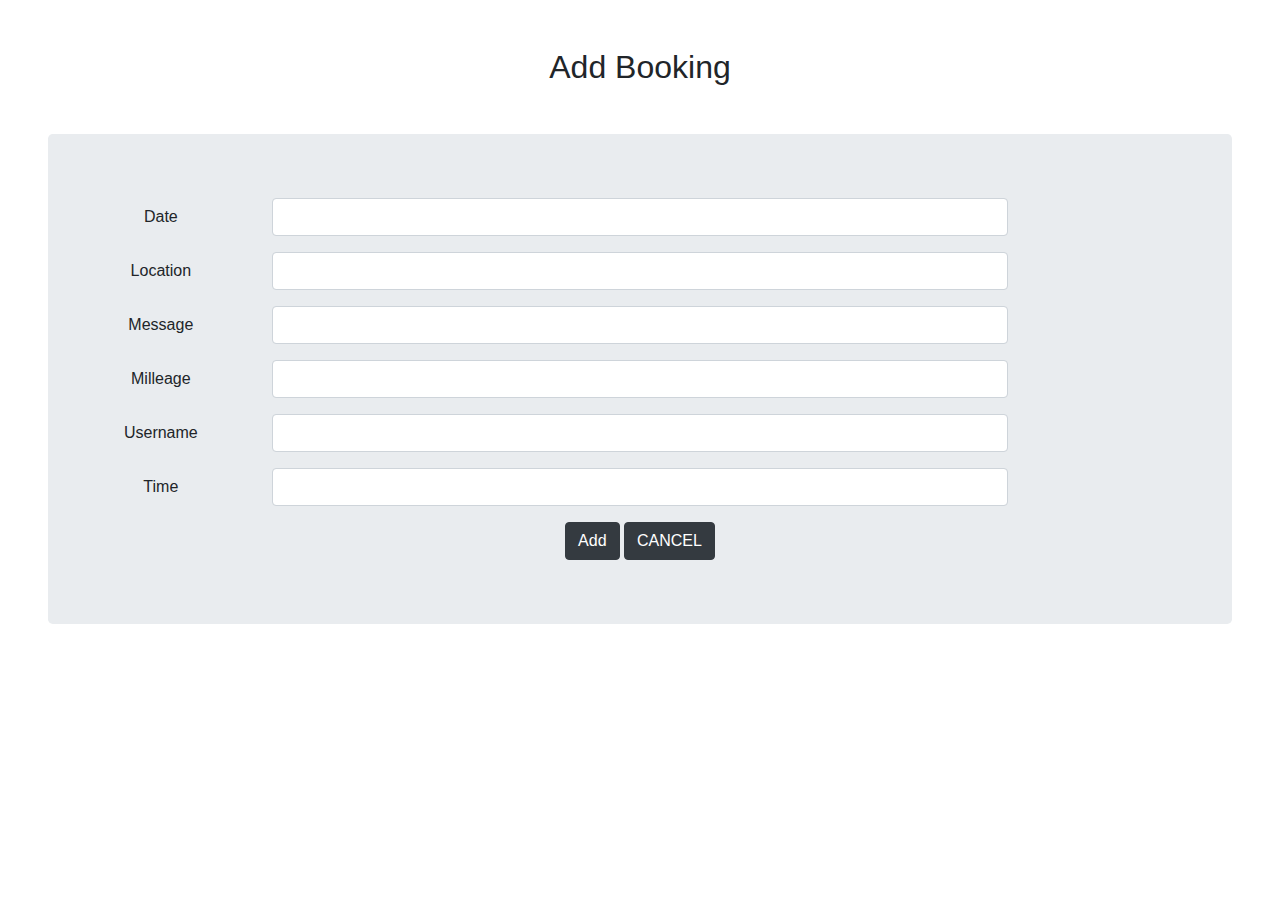
==== clickForTrips_app/src/main/resources/templates/addBooking.html @ a6d1700a "updated" ====
<!DOCTYPE html>
<html lang="en"
      xmlns:th="http://www.thymeleaf.org">
<head>
    <link rel="stylesheet" href="https://maxcdn.bootstrapcdn.com/bootstrap/4.0.0/css/bootstrap.min.css">
    <link href="https://cdn.jsdelivr.net/npm/@fortawesome/fontawesome-free@6.2.1/css/fontawesome.min.css">
    <meta charset="UTF-8">
    <title>Add Booking</title>
</head>
<body>
<div align="center" class="mt-5">
    <h2>Add Booking</h2>
    <form method="post" th:action="@{/booking/save}" th:object="${booking}" class="jumbotron vertical-center mx-5 my-5">

        <div class="form-group row">
            <label class="col-sm-2 col-form-label front-weight-bold" >Date</label>
            <div class="col-sm-8">
                <input type="text" class="form-control" th:field="*{date}" required>
            </div>
        </div>

        <div class="form-group row">
            <label class="col-sm-2 col-form-label front-weight-bold" >Location</label>
            <div class="col-sm-8">
                <input type="text" class="form-control" th:field="*{location}" required>
            </div>
        </div>

        <div class="form-group row">
            <label class="col-sm-2 col-form-label front-weight-bold" >Message</label>
            <div class="col-sm-8">
                <input type="text" class="form-control" th:field="*{message}" required>
            </div>
        </div>

        <div class="form-group row">
            <label class="col-sm-2 col-form-label front-weight-bold" >Milleage</label>
            <div class="col-sm-8">
                <input type="text" class="form-control" th:field="*{mileage}" required>
            </div>
        </div>

        <div class="form-group row">
            <label class="col-sm-2 col-form-label front-weight-bold" >Username</label>
            <div class="col-sm-8">
                <input type="text" class="form-control" th:field="*{username}" required>
            </div>
        </div>

        <div class="form-group row">
            <label class="col-sm-2 col-form-label front-weight-bold" >Time</label>
            <div class="col-sm-8">
                <input type="text" class="form-control" th:field="*{time}" required>
            </div>
        </div>
        <div align="center">
            <button type="submit" class="btn btn-dark">Add</button>
            <a href="javascript:history.back()" class="btn btn-dark">CANCEL</a>
        </div>
    </form>




</div>
</body>
</html>
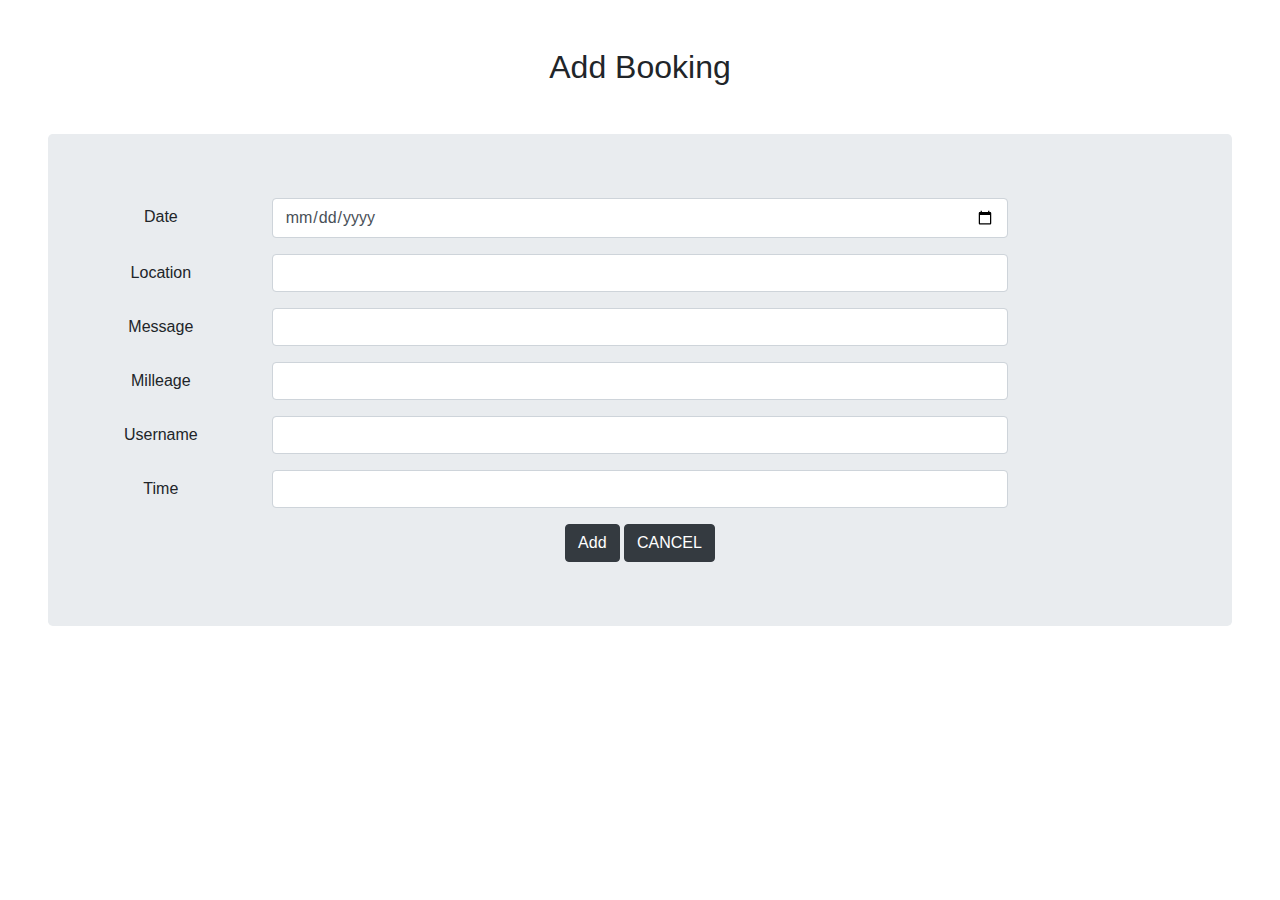
==== commit b35b614e: "updated" ====
--- a/clickForTrips_app/src/main/resources/templates/addBooking.html
+++ b/clickForTrips_app/src/main/resources/templates/addBooking.html
@@ -15,7 +15,7 @@
         <div class="form-group row">
             <label class="col-sm-2 col-form-label front-weight-bold" >Date</label>
             <div class="col-sm-8">
-                <input type="text" class="form-control" th:field="*{date}" required>
+                <input type="date" class="form-control" th:field="*{date}" required>
             </div>
         </div>
 
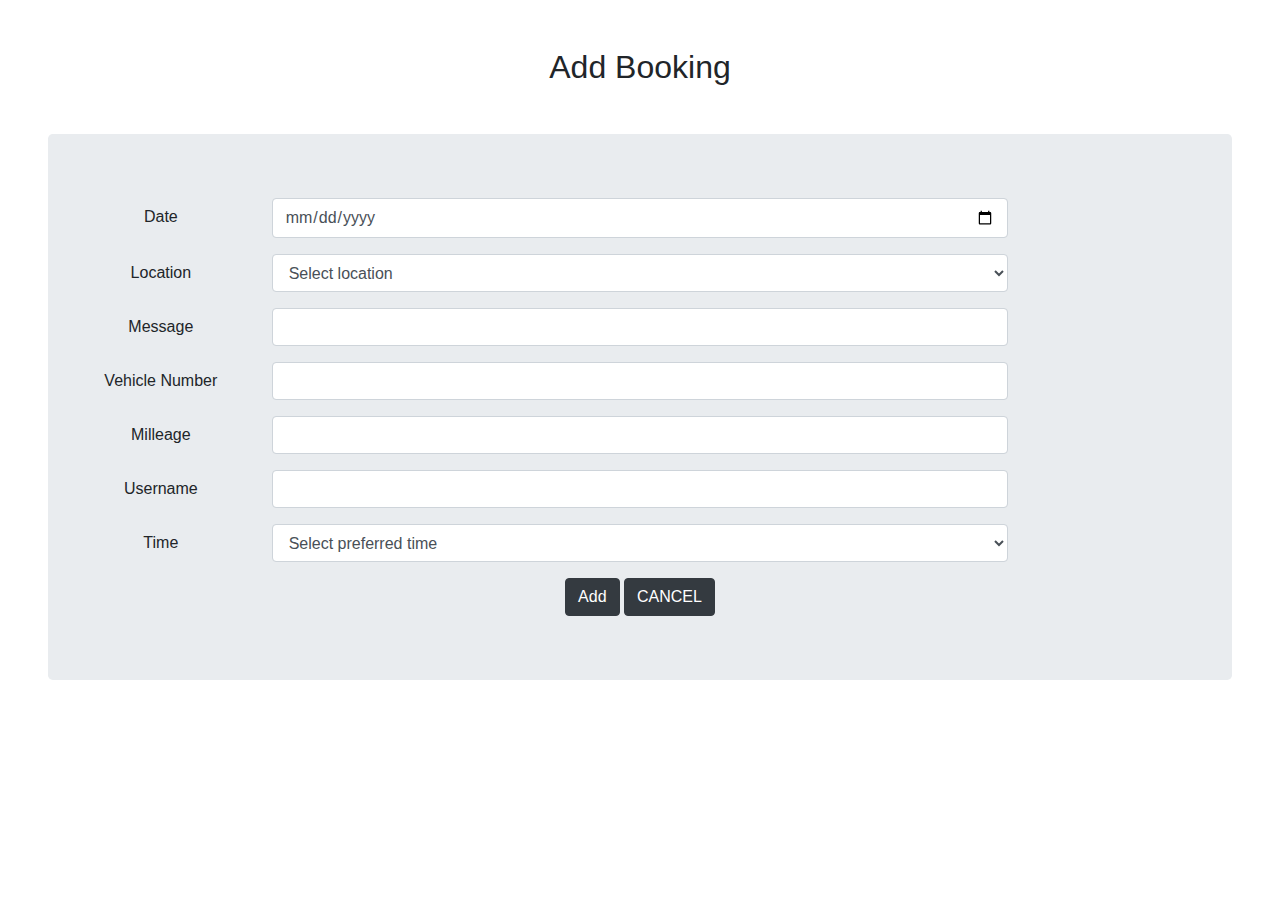
==== commit b75347df: "updated" ====
--- a/clickForTrips_app/src/main/resources/templates/addBooking.html
+++ b/clickForTrips_app/src/main/resources/templates/addBooking.html
@@ -20,16 +20,52 @@
         </div>
 
         <div class="form-group row">
-            <label class="col-sm-2 col-form-label front-weight-bold" >Location</label>
+            <label class="col-sm-2 col-form-label front-weight-bold">Location</label>
             <div class="col-sm-8">
-                <input type="text" class="form-control" th:field="*{location}" required>
+                <select class="form-control" name="location" th:field="*{location}" required>
+                    <option value="">Select location</option>
+                    <option value="Ampara">Ampara</option>
+                    <option value="Anuradhapura">Anuradhapura</option>
+                    <option value="Badulla">Badulla</option>
+                    <option value="Batticaloa">Batticaloa</option>
+                    <option value="Colombo">Colombo</option>
+                    <option value="Galle">Galle</option>
+                    <option value="Gampaha">Gampaha</option>
+                    <option value="Hambantota">Hambantota</option>
+                    <option value="Jaffna">Jaffna</option>
+                    <option value="Kalutara">Kalutara</option>
+                    <option value="Kandy">Kandy</option>
+                    <option value="Kegalle">Kegalle</option>
+                    <option value="Kilinochchi">Kilinochchi</option>
+                    <option value="Kurunegala">Kurunegala</option>
+                    <option value="Mannar">Mannar</option>
+                    <option value="Matale">Matale</option>
+                    <option value="Matara">Matara</option>
+                    <option value="Monaragala">Monaragala</option>
+                    <option value="Mullaitivu">Mullaitivu</option>
+                    <option value="Nuwara Eliya">Nuwara Eliya</option>
+                    <option value="Polonnaruwa">Polonnaruwa</option>
+                    <option value="Puttalam">Puttalam</option>
+                    <option value="Ratnapura">Ratnapura</option>
+                    <option value="Trincomalee">Trincomalee</option>
+                    <option value="Vavuniya">Vavuniya</option>
+
+                </select>
             </div>
         </div>
+
 
         <div class="form-group row">
             <label class="col-sm-2 col-form-label front-weight-bold" >Message</label>
             <div class="col-sm-8">
                 <input type="text" class="form-control" th:field="*{message}" required>
+            </div>
+        </div>
+
+        <div class="form-group row">
+            <label class="col-sm-2 col-form-label front-weight-bold" >Vehicle Number</label>
+            <div class="col-sm-8">
+                <input type="text" class="form-control" th:field="*{vehicleNo}" required>
             </div>
         </div>
 
@@ -47,12 +83,43 @@
             </div>
         </div>
 
+
         <div class="form-group row">
-            <label class="col-sm-2 col-form-label front-weight-bold" >Time</label>
+            <label class="col-sm-2 col-form-label front-weight-bold">Time</label>
             <div class="col-sm-8">
-                <input type="text" class="form-control" th:field="*{time}" required>
+                <select class="form-control" name="time" th:field="*{time}" required>
+                    <option value="">Select preferred time</option>
+                    <option value="12 AM">12 AM</option>
+                    <option value="1 AM">1 AM</option>
+                    <option value="2 AM">2 AM</option>
+                    <option value="3 AM">3 AM</option>
+                    <option value="4 AM">4 AM</option>
+                    <option value="5 AM">5 AM</option>
+                    <option value="6 AM">6 AM</option>
+7                   <option value="7 AM">7 AM</option>
+                    <option value="8 AM">8 AM</option>
+                    <option value="9 AM">9 AM</option>
+                    <option value="10 AM">10 AM</option>
+                    <option value="11 AM">11 AM</option>
+                    <option value="12 NOON">12 NOON</option>
+                    <option value="1 PM">1 PM</option>
+                    <option value="2 PM">2 PM</option>
+                    <option value="3 PM">3 PM</option>
+                    <option value="4 PM">4 PM</option>
+                    <option value="5 PM">5 PM</option>
+                    <option value="6 PM">6 PM</option>
+                    <option value="7 PM">7 PM</option>
+                    <option value="8 PM">8 PM</option>
+                    <option value="9 PM">9 PM</option>
+                    <option value="10 PM">10 PM</option>
+                    <option value="11 PM">11 PM</option>
+
+
+
+                </select>
             </div>
         </div>
+
         <div align="center">
             <button type="submit" class="btn btn-dark">Add</button>
             <a href="javascript:history.back()" class="btn btn-dark">CANCEL</a>
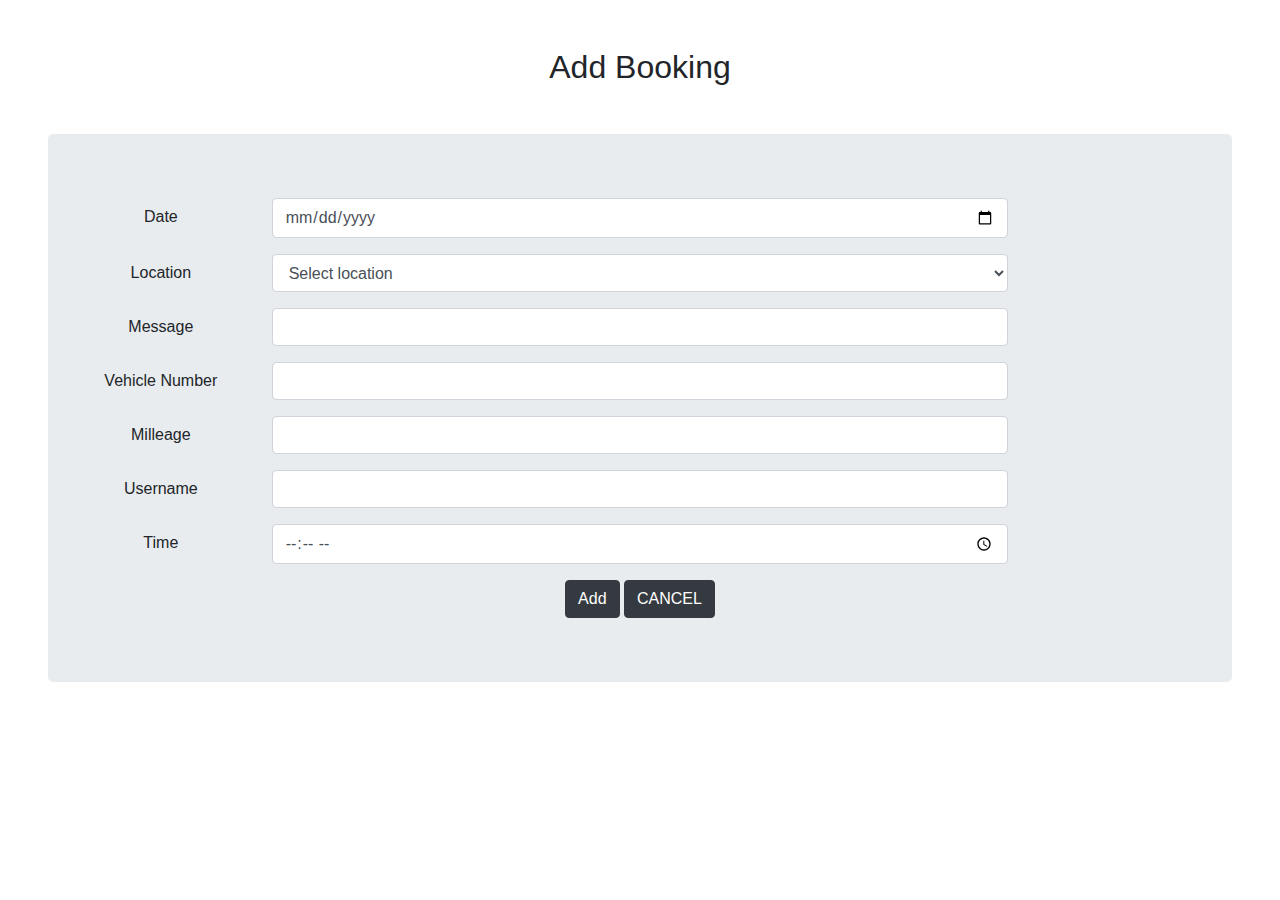
==== commit 7c183580: "updated" ====
--- a/clickForTrips_app/src/main/resources/templates/addBooking.html
+++ b/clickForTrips_app/src/main/resources/templates/addBooking.html
@@ -8,6 +8,7 @@
     <title>Add Booking</title>
 </head>
 <body>
+<header th:insert="header.html :: header"> </header>
 <div align="center" class="mt-5">
     <h2>Add Booking</h2>
     <form method="post" th:action="@{/booking/save}" th:object="${booking}" class="jumbotron vertical-center mx-5 my-5">
@@ -72,7 +73,7 @@
         <div class="form-group row">
             <label class="col-sm-2 col-form-label front-weight-bold" >Milleage</label>
             <div class="col-sm-8">
-                <input type="text" class="form-control" th:field="*{mileage}" required>
+                <input type="number" class="form-control" th:field="*{mileage}" required>
             </div>
         </div>
 
@@ -87,36 +88,7 @@
         <div class="form-group row">
             <label class="col-sm-2 col-form-label front-weight-bold">Time</label>
             <div class="col-sm-8">
-                <select class="form-control" name="time" th:field="*{time}" required>
-                    <option value="">Select preferred time</option>
-                    <option value="12 AM">12 AM</option>
-                    <option value="1 AM">1 AM</option>
-                    <option value="2 AM">2 AM</option>
-                    <option value="3 AM">3 AM</option>
-                    <option value="4 AM">4 AM</option>
-                    <option value="5 AM">5 AM</option>
-                    <option value="6 AM">6 AM</option>
-7                   <option value="7 AM">7 AM</option>
-                    <option value="8 AM">8 AM</option>
-                    <option value="9 AM">9 AM</option>
-                    <option value="10 AM">10 AM</option>
-                    <option value="11 AM">11 AM</option>
-                    <option value="12 NOON">12 NOON</option>
-                    <option value="1 PM">1 PM</option>
-                    <option value="2 PM">2 PM</option>
-                    <option value="3 PM">3 PM</option>
-                    <option value="4 PM">4 PM</option>
-                    <option value="5 PM">5 PM</option>
-                    <option value="6 PM">6 PM</option>
-                    <option value="7 PM">7 PM</option>
-                    <option value="8 PM">8 PM</option>
-                    <option value="9 PM">9 PM</option>
-                    <option value="10 PM">10 PM</option>
-                    <option value="11 PM">11 PM</option>
-
-
-
-                </select>
+                <input type="time" class="form-control" th:field="*{time}" required>
             </div>
         </div>
 
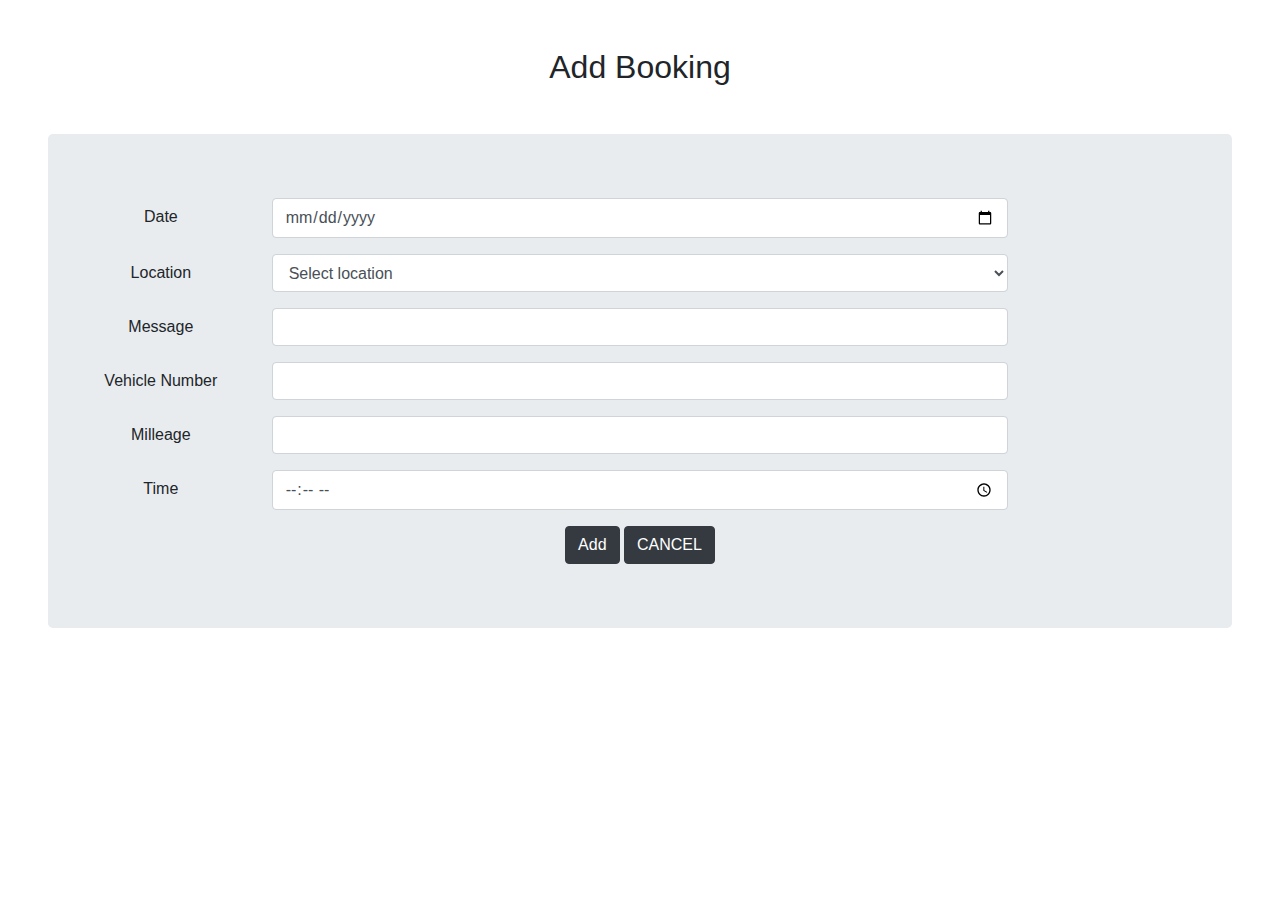
==== commit 7e306e0f: "updated" ====
--- a/clickForTrips_app/src/main/resources/templates/addBooking.html
+++ b/clickForTrips_app/src/main/resources/templates/addBooking.html
@@ -77,13 +77,6 @@
             </div>
         </div>
 
-        <div class="form-group row">
-            <label class="col-sm-2 col-form-label front-weight-bold" >Username</label>
-            <div class="col-sm-8">
-                <input type="text" class="form-control" th:field="*{username}" required>
-            </div>
-        </div>
-
 
         <div class="form-group row">
             <label class="col-sm-2 col-form-label front-weight-bold">Time</label>
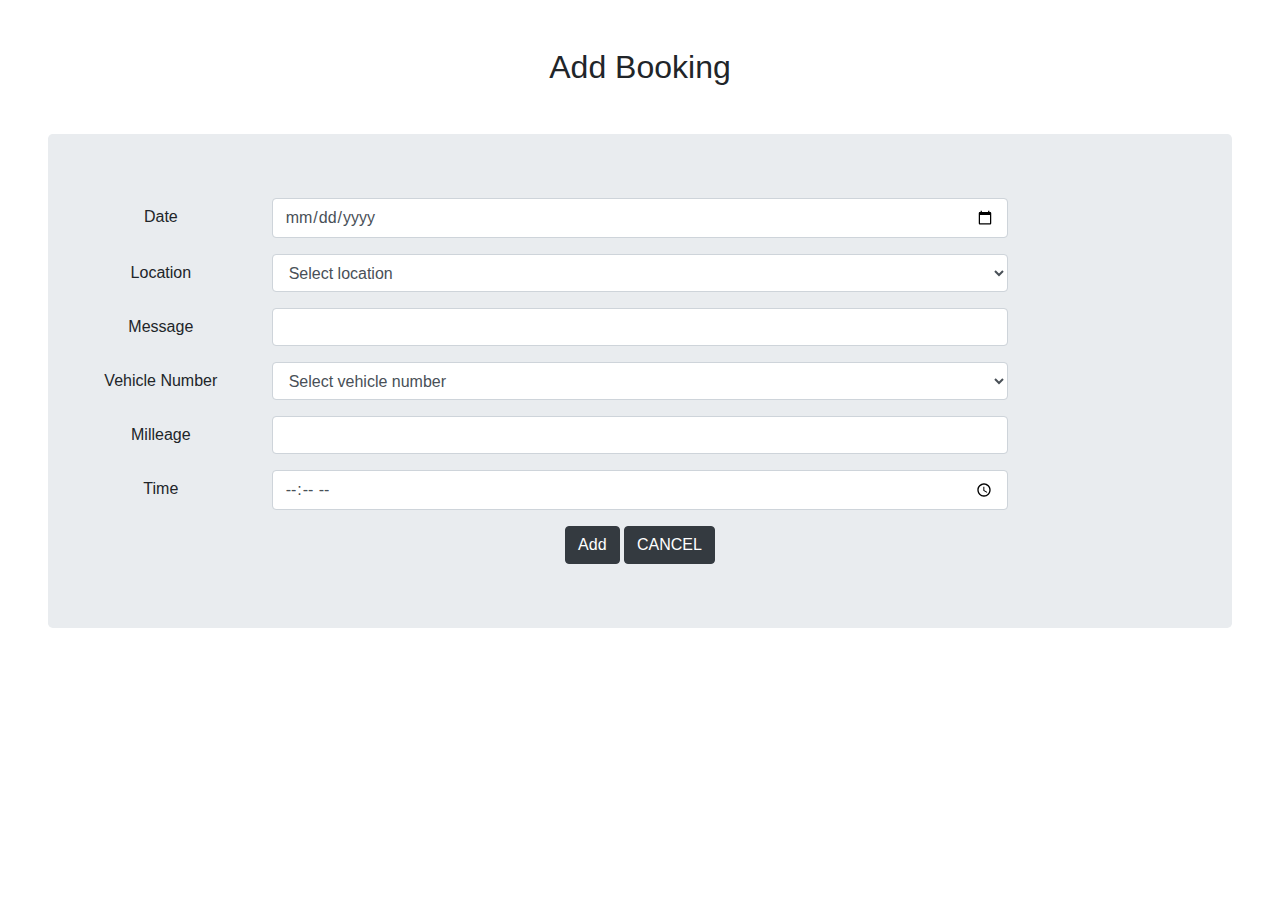
==== commit e15a1b39: "updated" ====
--- a/clickForTrips_app/src/main/resources/templates/addBooking.html
+++ b/clickForTrips_app/src/main/resources/templates/addBooking.html
@@ -16,7 +16,7 @@
         <div class="form-group row">
             <label class="col-sm-2 col-form-label front-weight-bold" >Date</label>
             <div class="col-sm-8">
-                <input type="date" class="form-control" th:field="*{date}" required>
+                <input type="date" class="form-control" th:field="*{date}" th:min="${#dates.format(#dates.createNow(),'yyyy-MM-dd')}" required>
             </div>
         </div>
 
@@ -64,9 +64,21 @@
         </div>
 
         <div class="form-group row">
-            <label class="col-sm-2 col-form-label front-weight-bold" >Vehicle Number</label>
+            <label class="col-sm-2 col-form-label front-weight-bold">Vehicle Number</label>
             <div class="col-sm-8">
-                <input type="text" class="form-control" th:field="*{vehicleNo}" required>
+                <select class="form-control" name="vehicleNo" th:field="*{vehicleNo}" required>
+                    <option value="">Select vehicle number</option>
+                    <option value="ABC-1234">ABC-1234</option>
+                    <option value="XYZ-5678">XYZ-5678</option>
+                    <option value="KLM-9101">KLM-9101</option>
+                    <option value="DEF-2345">DEF-2345</option>
+                    <option value="GHI-6789">GHI-6789</option>
+                    <option value="WHT-3229">WHT-3229</option>
+                    <option value="IDK-9111">IDK-9111</option>
+                    <option value="WYM-5555">WYM-5555</option>
+                    <option value="WIN-4299">WIN-4299</option>
+                    <option value="YOB-1999">YOB-1999</option>
+                </select>
             </div>
         </div>
 
@@ -85,6 +97,8 @@
             </div>
         </div>
 
+        <input type="hidden" th:name="${_csrf.parameterName}" th:value="${_csrf.token}" />
+
         <div align="center">
             <button type="submit" class="btn btn-dark">Add</button>
             <a href="javascript:history.back()" class="btn btn-dark">CANCEL</a>
